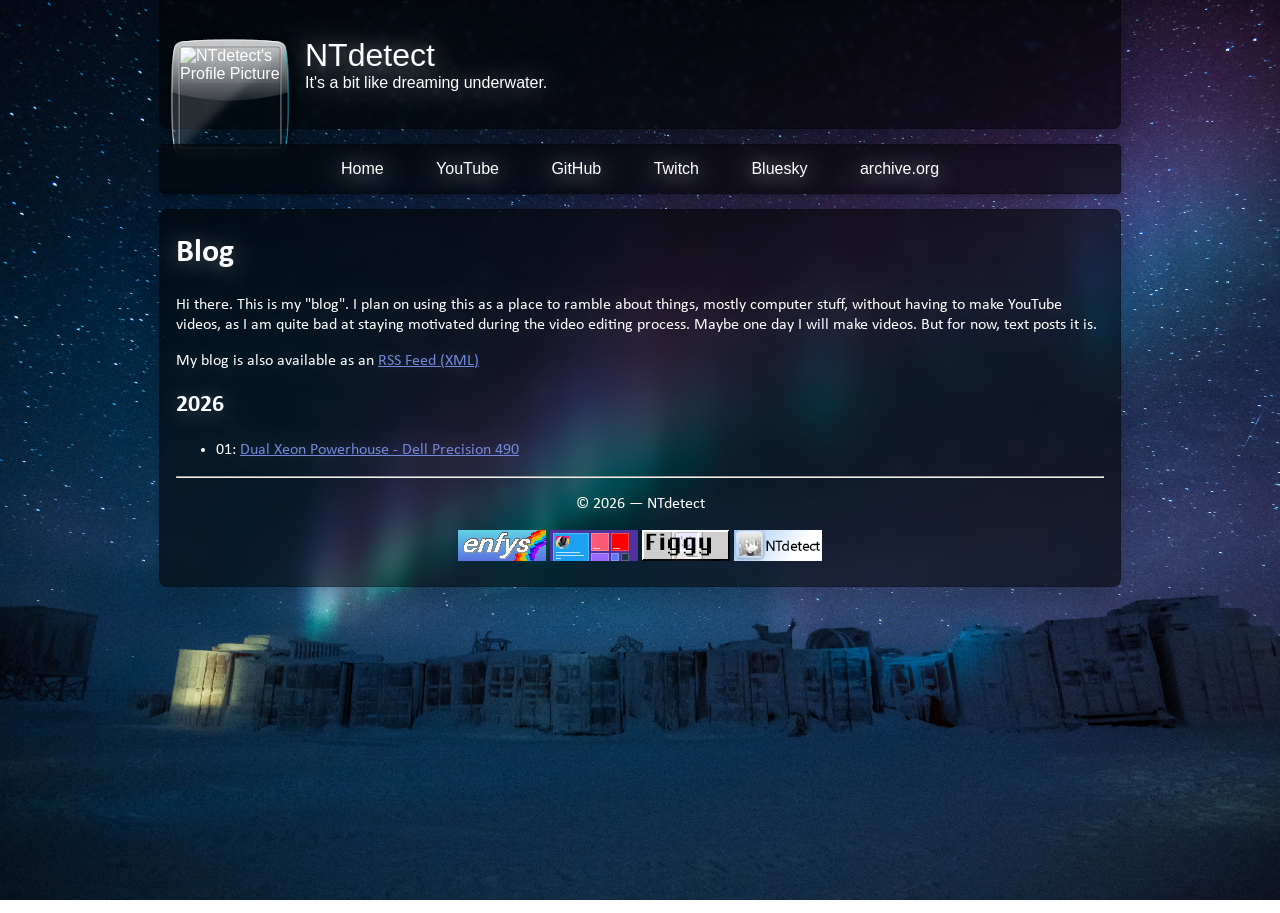
==== blog/index.html @ e28af63b "Site Update + Blog" ====
<!DOCTYPE html>
<html lang="en">
  <head>
    <meta charset="utf-8" />
    <meta name="viewport" content="width=device-width, initial-scale=1.0" />
    <meta name="description" content="NTdetect's Blog Index Page" />
    <meta name="author" content="NTdetect" />
    <meta name="keywords" content="ntdetect" />

    <title>Blog • NTdetect</title>
    <link rel="stylesheet" href="/assets/css/base.css" type="text/css" />
    <link rel="icon" href="/assets/img/favicon.ico" type="image/png" />
  </head>

  <body onLoad="TaglineTicker();">
    <div class="body-content">
      <header>
	<div class="header-image-wrapper">
	  <img src="https://avatars.githubusercontent.com/u/277156918?v=4" alt="NTdetect's Profile Picture" />
	  <img src="/assets/img/image-overlay.png" class="header-image-overlay" />
	</div>
	<p>
	  <b class="header-main">NTdetect</b><br>
	  <span id="taglineticker-tag">It's a bit like dreaming underwater.</span>
	</p>
      </header>

      <div class="navbar">
	<ul>
	  <a href="/"><li>Home</li></a>
	  <a href="https://youtube.com/@ntdetect"><li>YouTube</li></a>
	  <a href="https://github.com/ntdetect"><li>GitHub</li></a>
	  <a href="https://twitch.tv/ntdetect"><li>Twitch</li></a>
	  <a href="https://bsky.app/profile/ntdetect.bsky.social"><li>Bluesky</li></a>
	  <a href="https://archive.org/details/@ntdetect"><li>archive.org</li></a>
	</ul>
      </div>

      <div class="content">
	<h1>Blog</h1>
	<p>
	  Hi there. This is my "blog". I plan on using this as a place to ramble about things, mostly computer stuff,
	  without having to make YouTube videos, as I am quite bad at staying motivated during the video editing process.
	  Maybe one day I will make videos. But for now, text posts it is.
	</p>

	<p>
	  My blog is also available as an <a href="/blog.xml">RSS Feed (XML)</a>
	</p>

	<h2>2026</h2>
	<ul>
	  <li>01: <a href="/blog/dell-precision-490.html">Dual Xeon Powerhouse - Dell Precision 490</a></li>
	</ul>
	
	<hr>
	<div class="footer">
	  <p>
	    &copy; 2026 &mdash; NTdetect
	  </p>
	  
	  <p>
	    <a href="https://enfys.wales" title="oomf"><img src="/assets/img/88x31/enfys.png" /></a>
	    <a href="https://wamwoowam.co.uk"><img src="/assets/img/88x31/wamwoowam.png" /></a>
	    <a href="https://figgy.oops.wtf"><img src="/assets/img/88x31/figgy.gif" /></a>
	    <a href="/"><img src="/assets/img/88x31/ntdetect.png" /></a>
	  </p>
	</div>
      </div>
    </div>
  </body>
</html>
---- assets/css/base.css ----
@font-face {
  font-family: 'Calibri';
  src: url('/assets/fonts/calibri.ttf');
  font-weight: 400;
  font-style: normal;
  font-display: swap;
}

@font-face {
  font-family: 'Calibri';
  src: url('/assets/fonts/calibrii.ttf');
  font-weight: 400;
  font-style: italic;
  font-display: swap;
}

@font-face {
  font-family: 'Calibri';
  src: url('/assets/fonts/calibrib.ttf');
  font-weight: 700;
  font-style: normal;
  font-display: swap;
}

html {
    scroll-behavior: smooth;
    scrollbar-width: thinl;
    scrollbar-color: #7289daAA black;
}

header, .content, .navbar {
    backdrop-filter: blur(2px);
    background-color: #00000092;
    color: white;
    border-radius: 8px;
    box-shadow: 
	0 10px 30px rgba(0, 0, 0, 0.25),
	inset 0 1px 0 rgba(255, 255, 255, 0);
    border: 1px solid #00000032;
    text-shadow: 0px 0.1em 1.5em #ffffff64; 
}


body {
    font-family: "Segoe UI", Tahoma, sans-serif;
    padding: 0px 5px;
    background-size: cover;
    background-position: center center;
    background-repeat: no-repeat;
    background-attachment: fixed;
    min-height: 100vh;
    background-image: url('/assets/img/vista-bg.jpg');
}

.body-content {
    max-width: 962px;
    margin: -3px auto;
    padding: 5px;
}


header {
    text-shadow: 0px 0.1em 1.5em #ffffffAB !important;
    display: flex;
    align-items: center;
    gap: 25px;
    padding: 20px;
    border-radius: 0px 0px 8px 8px;
    margin-top: -10px;
    margin-bottom: 0px;
    color: white;
}

header img {
    vertical-align: center;
    width: 100px;
    object-fit: cover;
}

.header-main {
    font-weight: normal;
    font-size: 32px;
}

.header-image-wrapper {
    position: relative;
    display: inline-block;
}

.header-image-wrapper img {
    display: block;
    object-fit: cover;
}

.header-image-overlay {
    width: 150px;
    position: absolute;
    top: 0;
    left: 0;
    margin-top: -25px;
    margin-left: -25px;
}

.content {
    font-family: "Calibri", "Helvetica", sans-serif;
    backdrop-filter: blur(7px);
    margin-top: 20px;
    padding: 3px 16px;

}

.navbar {
    margin-top: 15px;
    background-color: #00000092;
    backdrop-filter: blur(7px);
    color: #fff;
    border-radius: 4px;
    box-shadow: 0em 0.1em 0.35em #00000048;
    display: flex;
    justify-content: center;
    align-items: center;
    height: 48px;
    margin-bottom: -5px;
}

.navbar ul, .navbar ul li, .navbar li {
    list-style-type: none;
    display: inline-block;
    padding: 0px 15px;
    text-shadow: 0px 0.1em 1.5em #ffffff; 
    
}

.navbar a, .navbar a:link, .navbar a:visited {
    padding: 8px;
    color: #fff;
    transition: 0.15s linear;
    border: 1px solid transparent;
    border-radius: 8px;
    text-shadow: 0em 0.1em 0.35em #000000ab;
}

.navbar a:hover {
    transition: 0.15s linear;
    border-radius: 8px;
    color: #7289da;
}

button {
    background-color: #00000064;
    color: white;
    backdrop-filter: blur(2px);
    transition: 0.15s linear;
    padding: 8px;
    border-radius: 4px;
    border: 1px solid #00000032;
}

button:hover {
    border: 1px solid #c768dd;
    transition: 0.15s linear;
    cursor: pointer;
}

button:active {
    transition: 0.15s fade-in-out;
    background-color: #c768dd;
    border: 1px solid black;
    color: black;
}

a button {
    text-decoration: none;
    color: white;
}

.footer {
    text-align: center;
}

.post-img-container {
    display: flex;
    justify-content: center;
    align-items: center;
}

.post-img {
    border-radius: 8px;
    box-shadow: 0em 0.1em 0.35em black;
    width: 75%;
    text-align: center;
}

.content a:hover {
    color: #c768dd !important;
    transition: 0.15s linear;
    text-shadow: 0px 0.1em 1em #c768dd;
}

a, a:visited {
    transition: 0.15s linear;
    color: #7289da;
}
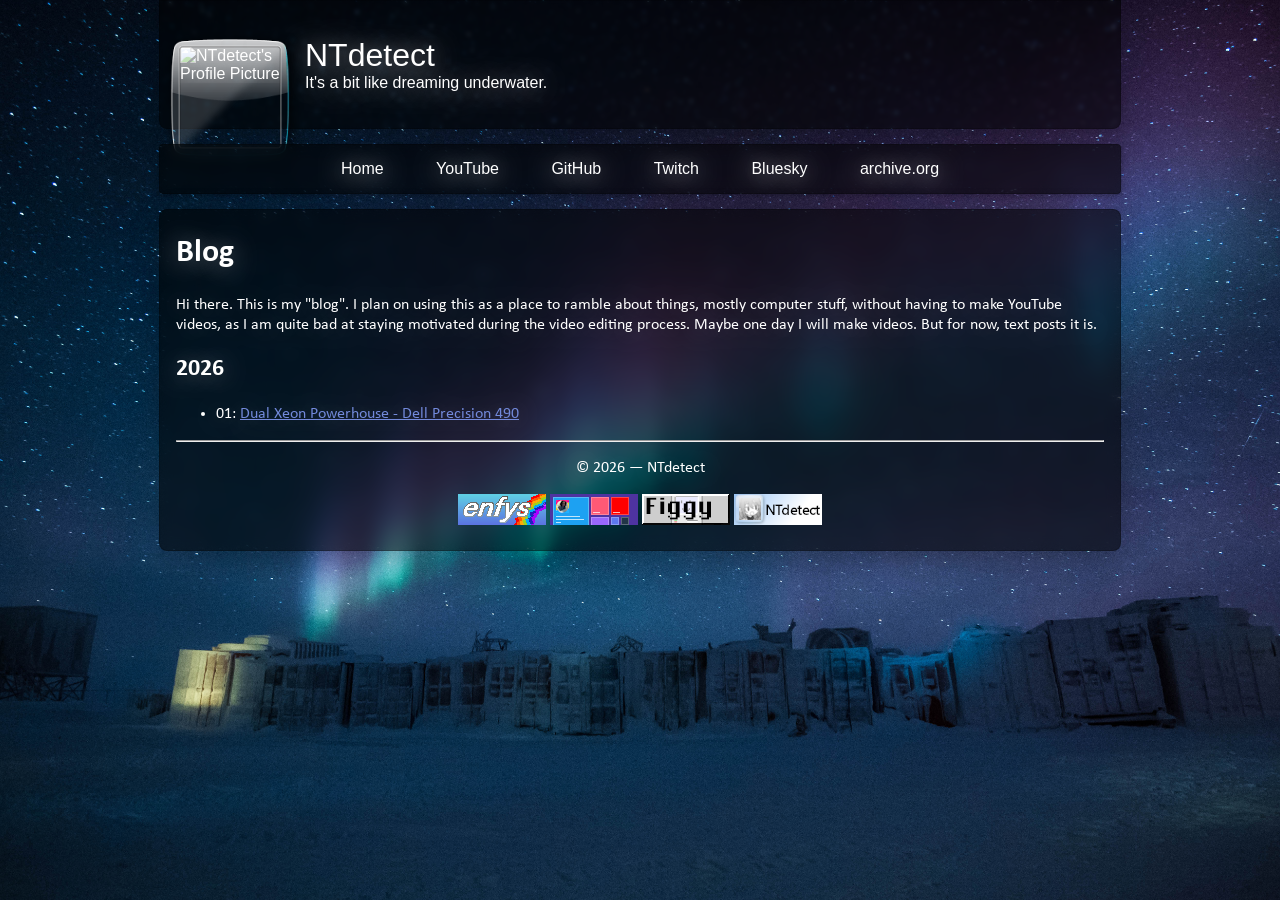
==== commit 196f643c: "Fixed a lie" ====
--- a/blog/index.html
+++ b/blog/index.html
@@ -44,10 +44,6 @@
 	  Maybe one day I will make videos. But for now, text posts it is.
 	</p>
 
-	<p>
-	  My blog is also available as an <a href="/blog.xml">RSS Feed (XML)</a>
-	</p>
-
 	<h2>2026</h2>
 	<ul>
 	  <li>01: <a href="/blog/dell-precision-490.html">Dual Xeon Powerhouse - Dell Precision 490</a></li>
